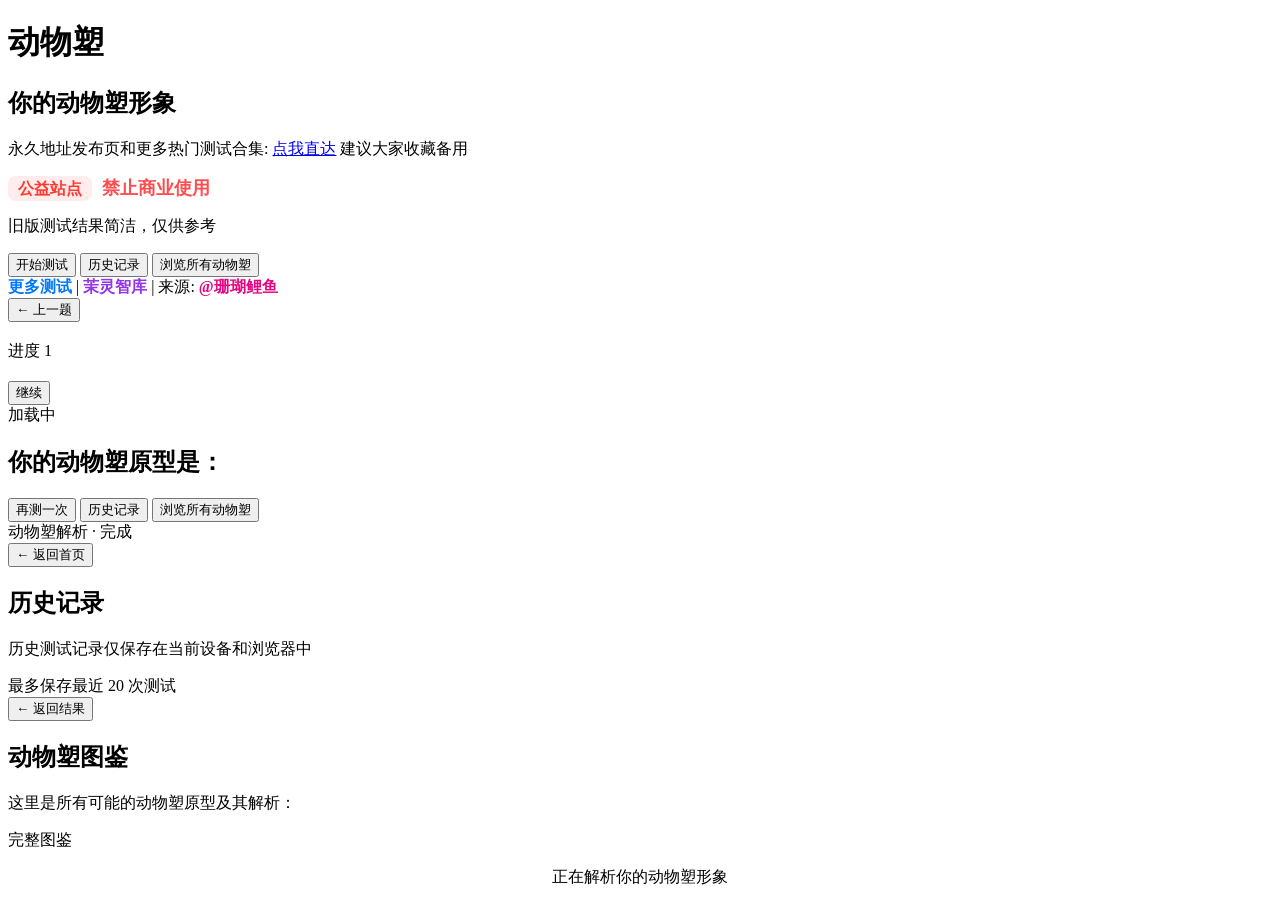
==== index.html @ 0d5074f1 "Update index.html" ====
<!--  版权声明：请勿未经授权转载、复制或商用本测评内容。如发现盗版或侵权行为，我们将依法维权。 -->
<!DOCTYPE html>
<html lang="zh-CN">
<head>
    <meta http-equiv="Cache-Control" content="no-transform">
    <meta charset="UTF-8" />
    <link rel="icon" type="image/svg+xml" href="/favicon.svg" />
    <meta name="viewport" content="width=device-width, initial-scale=1, viewport-fit=cover">
    <meta name="baidu-site-verification" content="codeva-BmRI3ve2Mi" />
    <meta name="msvalidate.01" content="8E8B99B786171A5D199F348D0ACB6387" />
    <meta name="google-site-verification" content="k7B-YA8b-03jqAHo-Yu6NaVP6HDmMA3Tv58RoOaP5u4" />
    <title>动物塑测试官网-探索你的动物原型</title>
    <meta name="description" content="想知道你的内心住着什么小动物吗？动物塑测试平台通过科学的心理测评，从性格、习惯与情感模式出发，精准匹配你的动物塑原型，帮你深入了解自我，发现潜在优势！" />
    <meta name="keywords" content="动物塑在线测试, 动物原型测试, 趣味性格测试, 动物人格测试, 性格分析, 动物塑测试, 内心小动物测试" />
    <meta name="robots" content="index, follow, max-image-preview:large, max-snippet:-1, max-video-preview:-1" />
    <link rel="canonical" href="https://jasnode.github.io/Animal-sculpture" />
    <meta property="og:type" content="website" />
    <meta property="og:url" content="https://jasnode.github.io/Animal-sculpture" /> 
    <meta property="og:title" content="动物塑测试官网-探索你的动物原型" />
    <meta property="og:description" content="想知道你的内心住着什么小动物吗？动物塑测试平台通过科学的心理测评，从性格、习惯与情感模式出发，精准匹配你的动物塑原型，帮你深入了解自我，发现潜在优势！" />
    <meta property="og:image" content="https://jsd.akass.cn/gh/88lin/picx-images-hosting@master/imge.2a5i5uylft.webp" />
    <meta property="og:site_name" content="动物塑测试官网-探索你的动物原型" />
    <meta property="og:locale" content="zh_CN" />
    <meta name="twitter:card" content="summary_large_image" />
    <meta name="twitter:title" content="动物塑测试官网-探索你的动物原型" />
    <meta name="twitter:description" content="想知道你的内心住着什么小动物吗？动物塑测试平台通过科学的心理测评，从性格、习惯与情感模式出发，精准匹配你的动物塑原型，帮你深入了解自我，发现潜在优势！" />
    <meta name="twitter:image" content="https://jsd.akass.cn/gh/88lin/picx-images-hosting@master/imge.2a5i5uylft.webp" />
    <link rel="manifest" href="/site.webmanifest" />
    <link rel="preconnect" href="https://fonts.googleapis.com" />
    <link rel="preconnect" href="https://fonts.gstatic.com" crossorigin />
    <link rel="stylesheet" href="https://cdn.jsdmirror.com/gh/88lin/picx-images-hosting@master/dw/styles.css" integrity="sha384-EfdEnIaBqVm61OfzfnkhWrq+nwpZ3kh8DVFpwZJGC+G+SS1EMeL2YTCslzQC9U3X" crossorigin="anonymous">
    <script type="application/ld+json">
    {
      "@context": "https://schema.org",
      "@type": "WebApplication",
      "name": "动物塑测试官网",
      "alternateName": "Animal Personality Test",
      "url": "https://jasnode.github.io/Animal-sculpture",
      "image": "https://jsd.akass.cn/gh/88lin/picx-images-hosting@master/imge.2a5i5uylft.webp",
      "mainEntityOfPage": {
        "@type": "WebPage",
        "@id": "https://jasnode.github.io/Animal-sculpture",
        "name": "动物塑测试官网-探索你的动物原型",
        "description": "想知道你的内心住着什么小动物吗？动物塑测试平台通过科学的心理测评，从性格、习惯与情感模式出发，精准匹配你的动物塑原型，帮你深入了解自我，发现潜在优势！"
      },
      "description": "想知道你的内心住着什么小动物吗？动物塑测试平台通过科学的心理测评，从性格、习惯与情感模式出发，精准匹配你的动物塑原型，帮你深入了解自我，发现潜在优势！",
      "applicationCategory": "EntertainmentApplication",
      "applicationSubCategory": "PsychologicalTesting",
      "genre": ["动物塑测试", "心理测评", "性格分析", "动物塑在线测试", "动物原型"],
      "operatingSystem": "Any",
      "isAccessibleForFree": true,
      "softwareVersion": "1.0.0",
      "keywords": "动物塑在线测试, 动物原型测试, 趣味性格测试, 动物人格测试, 性格分析, 动物塑测试, 内心小动物测试",
      "offers": {
        "@type": "Offer",
        "price": "0",
        "priceCurrency": "CNY",
        "availability": "https://schema.org/InStock"
      },
      "aggregateRating": {
        "@type": "AggregateRating",
        "ratingValue": "4.9",
        "ratingCount": "982",
        "bestRating": "5",
        "worstRating": "1"
      },
      "author": {
        "@type": "Organization",
        "name": "茉灵智库",
        "url": "https://jasnode.github.io/Animal-sculpture",
        "logo": "https://jsd.akass.cn/gh/88lin/picx-images-hosting@master/imge.2a5i5uylft.webp"
      },
      "publisher": {
        "@type": "Organization",
        "name": "茉灵智库",
        "url": "https://jasnode.github.io/Animal-sculpture",
        "logo": {
          "@type": "ImageObject",
          "url": "https://jsd.akass.cn/gh/88lin/picx-images-hosting@master/imge.2a5i5uylft.webp"
        }
      },
      "inLanguage": "zh-CN",
      "audience": {
        "@type": "Audience",
        "audienceType": "General",
        "geographicArea": {
          "@type": "AdministrativeArea",
          "name": "中国大陆"
        }
      }
    }
    </script>
    <style>
        .ctrm-title {
            background: linear-gradient(90deg, #ffdee9, #b5fffc) !important;
        }
    </style>
</head>
<body>
    <div id="quiz-container">
        <!-- Start Screen -->
        <div id="start-screen" class="screen">
            <h1>动物塑</h1>
            <h2>你的动物塑形象</h2>
            <div class="notice-bar" role="status" aria-live="polite">
                <span class="notice-dot" aria-hidden="true"></span>
                <span>
                    永久地址发布页和更多热门测试合集:
                    <a href="https://site.nocode.host" target="_blank" rel="noopener">点我直达</a> 建议大家收藏备用
                </span>
            </div>
            <p style="margin-bottom:6px;">
                <span style="background:#ffecec; color:#ff3b30; padding:4px 10px; border-radius:8px; font-weight:bold;">公益站点</span>
                <span style="color:#ff4d4f; font-size:18px; margin-left:6px;"><strong style="font-weight:600;">禁止商业使用</strong></span>
            </p>
            <p class="start-description">旧版测试结果简洁，仅供参考</p>
            <button id="start-btn" class="start-button" type="button">开始测试</button>
            <button id="history-btn" class="browse-button" type="button">历史记录</button>
            <button id="start-browse-btn" class="browse-button" type="button">浏览所有动物塑</button>
            <div class="screen-footer">
                <a href="https://pro.nuaa.tech" target="_blank" style="color: #0078ff; text-decoration: none; font-weight: bold;">更多测试</a> |
                <a href="https://home.nuaa.tech/gzh/index.html" target="_blank" style="color: #9333ea; text-decoration: none; font-weight: bold;">茉灵智库</a>
                | 来源:
                <a href="" target="_blank" style="color: #e50681; text-decoration: none; font-weight: bold;">@珊瑚鲤鱼</a>
            </div>
        </div>

        <!-- Quiz Screen -->
        <div id="quiz-screen" class="screen hidden">
            <button id="back-btn" class="back-button">← 上一题</button>
            <div id="progress-bar-container"><div id="progress-bar"></div></div>
            <h3 id="question-title" class="question-title" aria-live="polite"></h3>
            <ul id="option-list" class="option-list"></ul>
            <div class="screen-footer">进度 <span id="question-counter">1</span></div>
        </div>
        
        <!-- Interlude Screen (已隐藏) -->
        <div id="interlude-screen" class="screen hidden">
            <h2 id="interlude-title"></h2>
            <p id="interlude-text"></p>
            <button class="continue-button">继续</button>
            <div class="screen-footer">加载中</div>
        </div>

        <!-- Result Screen -->
        <div id="result-screen" class="screen hidden">
            <h2>你的动物塑原型是：</h2>
            <h3 id="result-animal"></h3>
            <p id="result-description"></p>
            <div class="button-group">
                <button id="restart-btn" class="restart-button">再测一次</button>
                <button id="result-history-btn" class="browse-button" type="button">历史记录</button>
                <button id="browse-btn" class="browse-button">浏览所有动物塑</button>
            </div>
            <div class="screen-footer">动物塑解析 · 完成</div>
        </div>

        <!-- History Screen -->
        <div id="history-screen" class="screen hidden">
            <button id="history-back-btn" class="back-button">← 返回首页</button>
            <h2>历史记录</h2>
            <p class="history-tip">
                历史测试记录仅保存在当前设备和浏览器中
            </p>
            <div id="history-list" class="history-list"></div>
            <div class="screen-footer">最多保存最近 20 次测试</div>
        </div>

        <!-- Animal Guide Screen -->
        <div id="animal-guide-screen" class="screen hidden">
            <button id="back-to-result-btn" class="back-button">← 返回结果</button>
            <h2>动物塑图鉴</h2>
            <p>这里是所有可能的动物塑原型及其解析：</p>
            <div id="animal-guide"></div>
            <div class="screen-footer">完整图鉴</div>
        </div>
        <!-- 加载屏幕 -->
        <div id="loading-screen" class="screen hidden">
            <div style="text-align: center;">
                <div class="loader"></div>
                <p>正在解析你的动物塑形象</p>
            </div>
        </div>
    </div>
    <script src="https://cdn.jsdmirror.com/gh/88lin/picx-images-hosting@master/dwtest/main.js" defer integrity="sha384-1SiP2J5B3cEKJ4vFnDUoejlskvXlsYtGTGcw/5B0wx6HT3MtZQgvMVCGLAcRkiIf" crossorigin="anonymous"></script>
    <script src="https://cdn.jsdmirror.com/npm/jquery@3.7.1/dist/jquery.min.js"></script>
    <script src="https://dh.z-l.top/chat.js" async="async" fold></script>
</body>
</html>
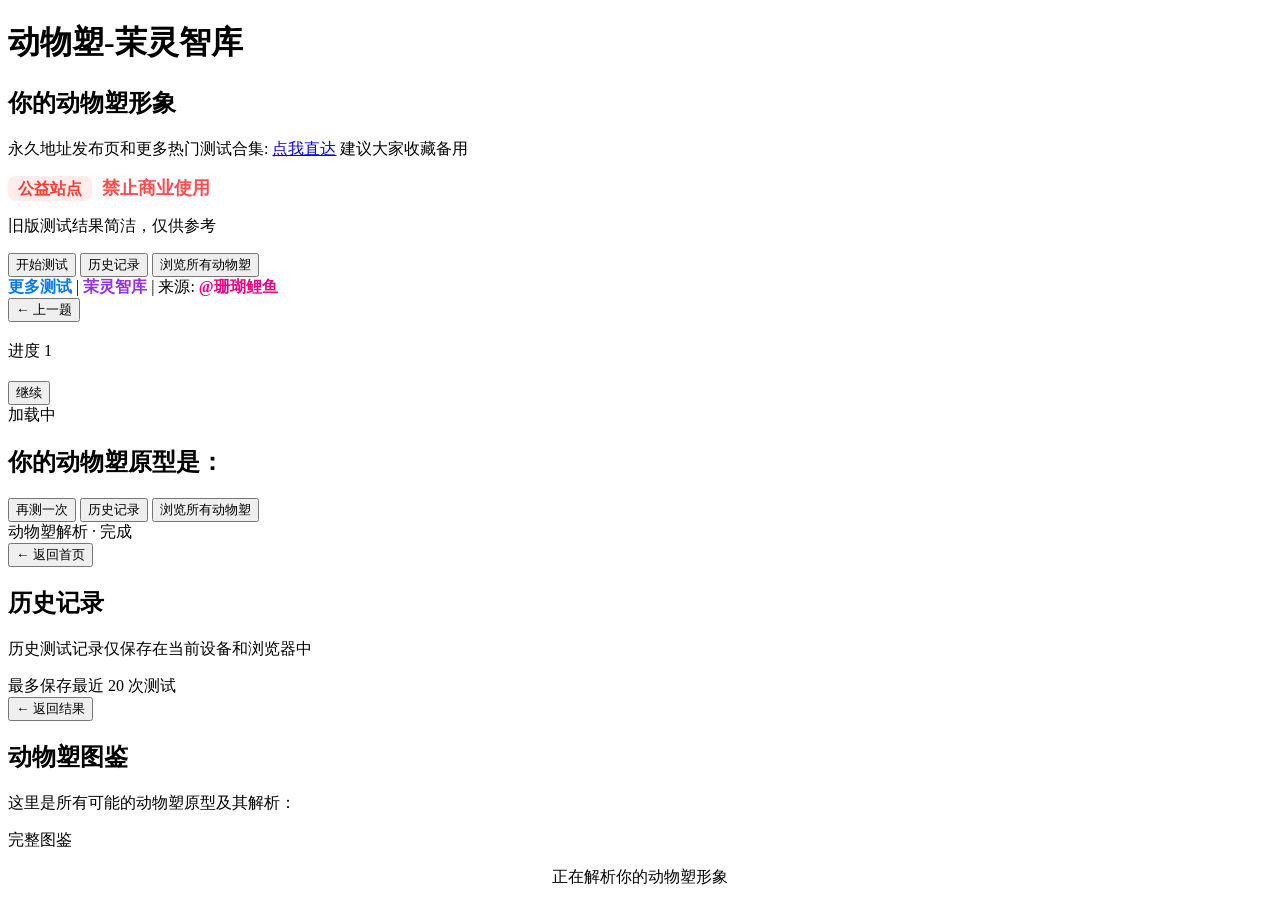
==== commit c709a44b: "Update index.html" ====
--- a/index.html
+++ b/index.html
@@ -100,7 +100,7 @@
     <div id="quiz-container">
         <!-- Start Screen -->
         <div id="start-screen" class="screen">
-            <h1>动物塑</h1>
+            <h1>动物塑-茉灵智库</h1>
             <h2>你的动物塑形象</h2>
             <div class="notice-bar" role="status" aria-live="polite">
                 <span class="notice-dot" aria-hidden="true"></span>
